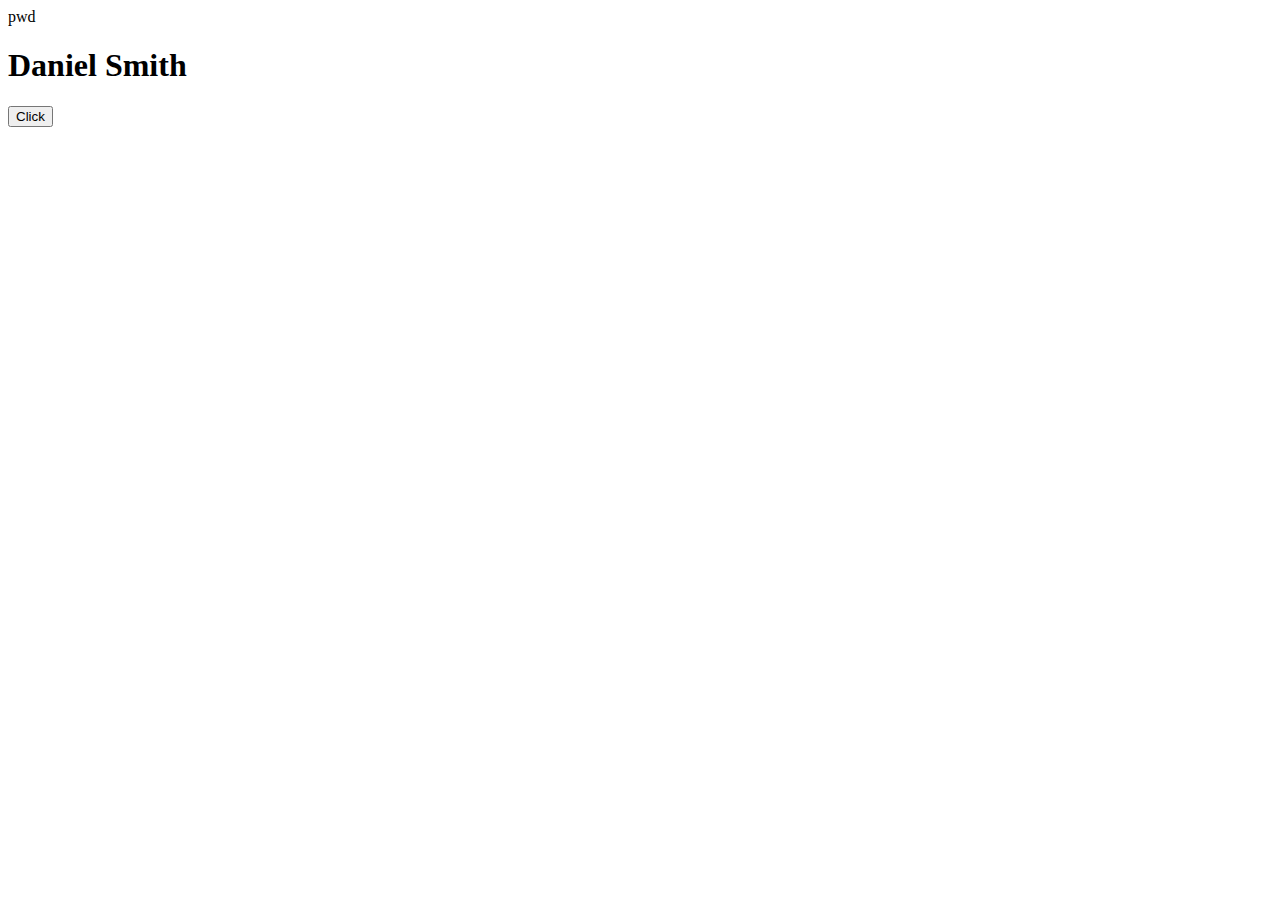
==== index.html @ 48cdaa9e "editing stuff" ====
pwd
<!DOCTYPE html>
<html>
    <head>
        <title>my personal website</title>
        <h1>Daniel Smith</h1>
        
    </head>
    <body>
        <button>Click</button>
    </body>
</html>
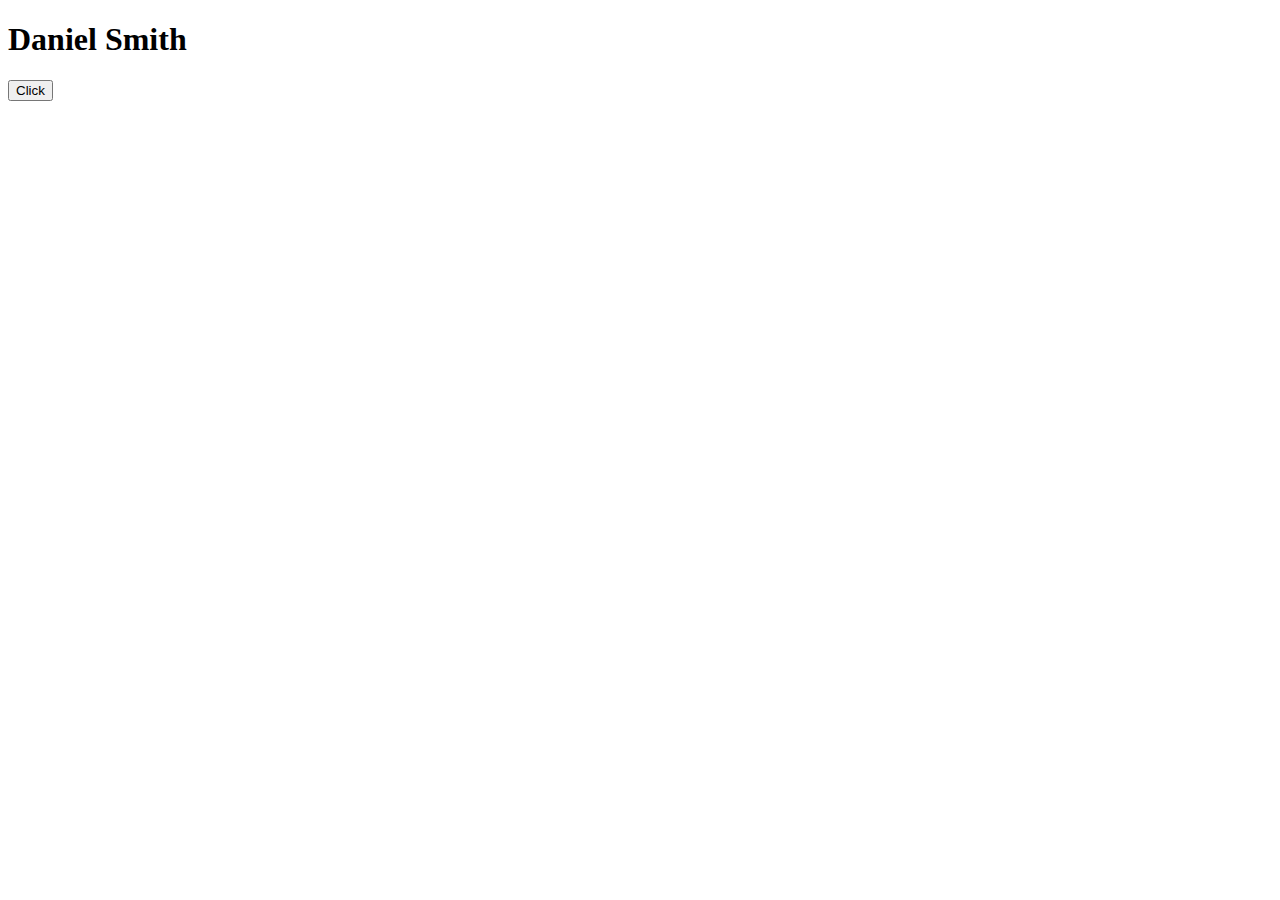
==== commit b470c82c: "fixed" ====
--- a/index.html
+++ b/index.html
@@ -1,4 +1,4 @@
-pwd
+
 <!DOCTYPE html>
 <html>
     <head>
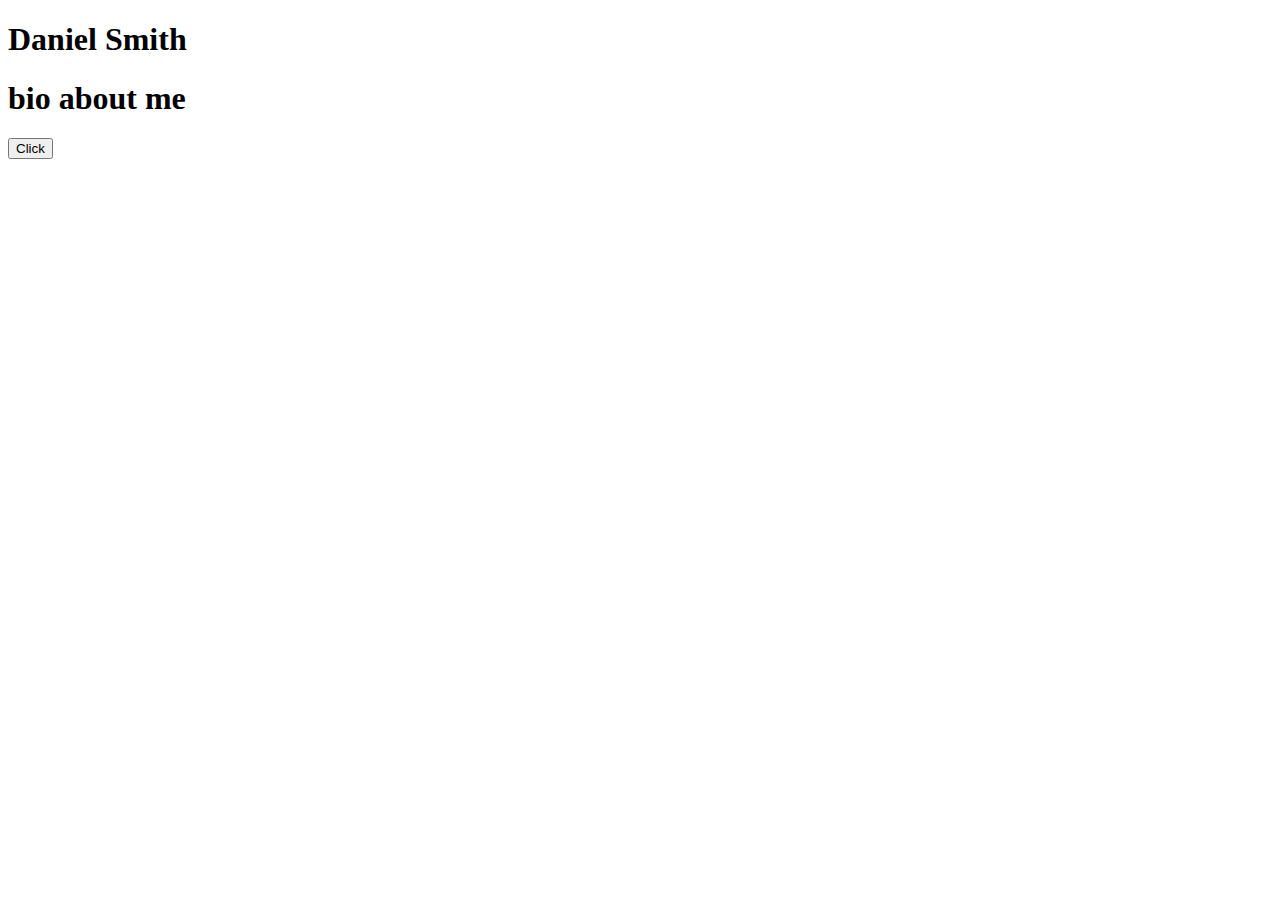
==== commit 055b7a73: "added the bio about me outline" ====
--- a/index.html
+++ b/index.html
@@ -2,11 +2,13 @@
 <!DOCTYPE html>
 <html>
     <head>
+        <link rel="stylesheet" type="text/css" href="style.css">
         <title>my personal website</title>
-        <h1>Daniel Smith</h1>
+        <h1 class="title">Daniel Smith</h1>
         
     </head>
     <body>
+        <h1>bio about me</h1>
         <button>Click</button>
     </body>
 </html>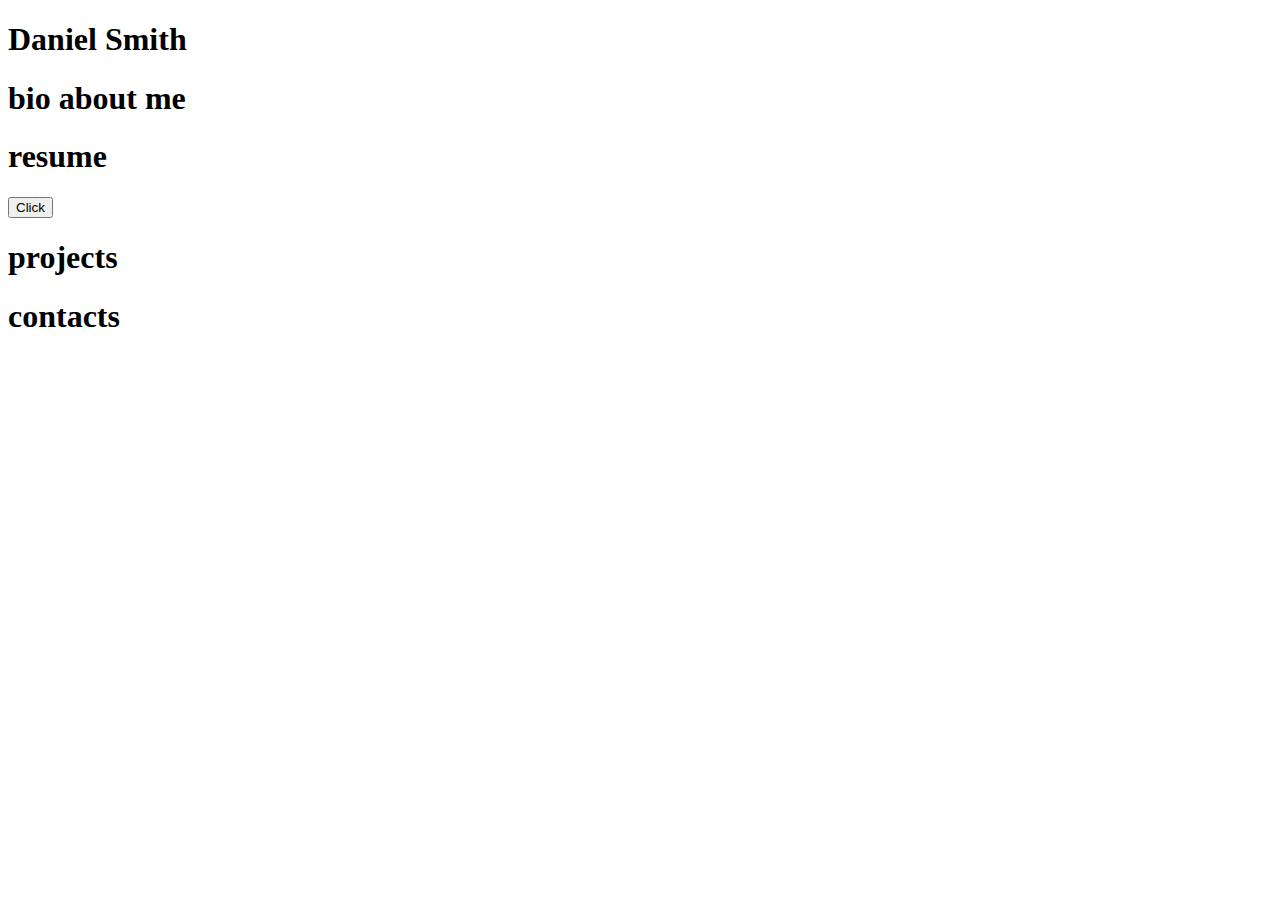
==== commit 0f11cc2d: "roughly done with outline" ====
--- a/index.html
+++ b/index.html
@@ -9,6 +9,9 @@
     </head>
     <body>
         <h1>bio about me</h1>
+        <h1>resume</h1>
         <button>Click</button>
+        <h1>projects</h1>
+        <h1>contacts</h1>
     </body>
 </html>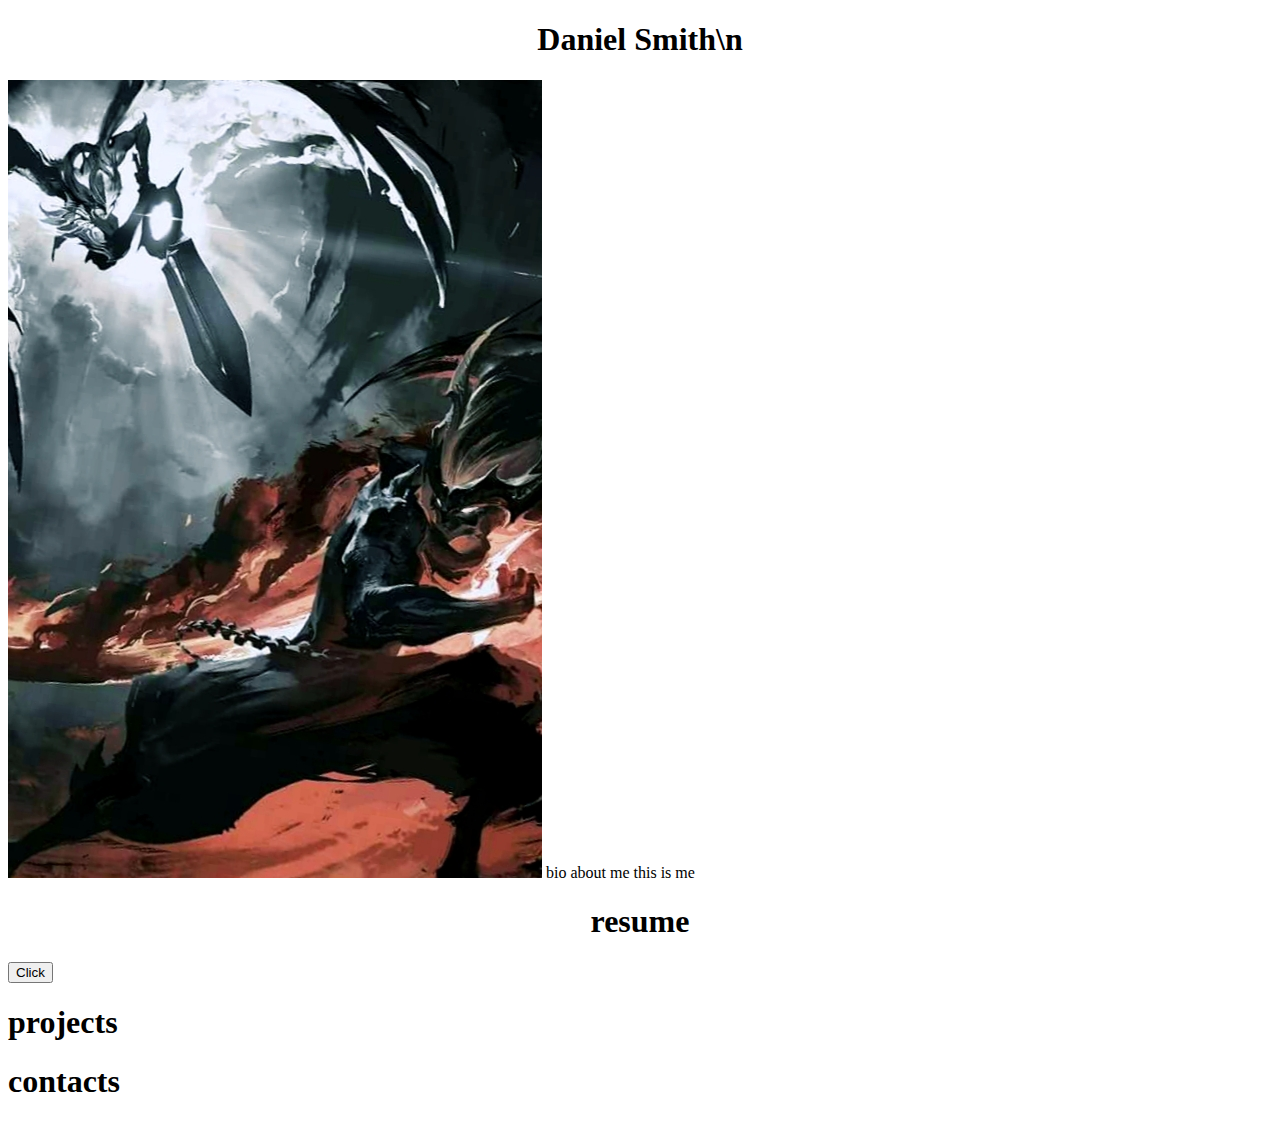
==== commit b45aab18: "tried to make bio inline" ====
--- a/index.html
+++ b/index.html
@@ -4,12 +4,16 @@
     <head>
         <link rel="stylesheet" type="text/css" href="style.css">
         <title>my personal website</title>
-        <h1 class="title">Daniel Smith</h1>
+        <h1 class="title">Daniel Smith\n</h1>
         
     </head>
     <body>
-        <h1>bio about me</h1>
-        <h1>resume</h1>
+        <div class="Bio">
+            <img src="test.jpg">
+            <span>bio about me</span>
+            <span>this is me</span>
+        </div>
+        <h1 class="title">resume</h1>
         <button>Click</button>
         <h1>projects</h1>
         <h1>contacts</h1>
--- a/style.css
+++ b/style.css
@@ -0,0 +1,8 @@
+.title {
+    text-align: center;
+}
+
+.Bio{
+    display: inline;
+
+}
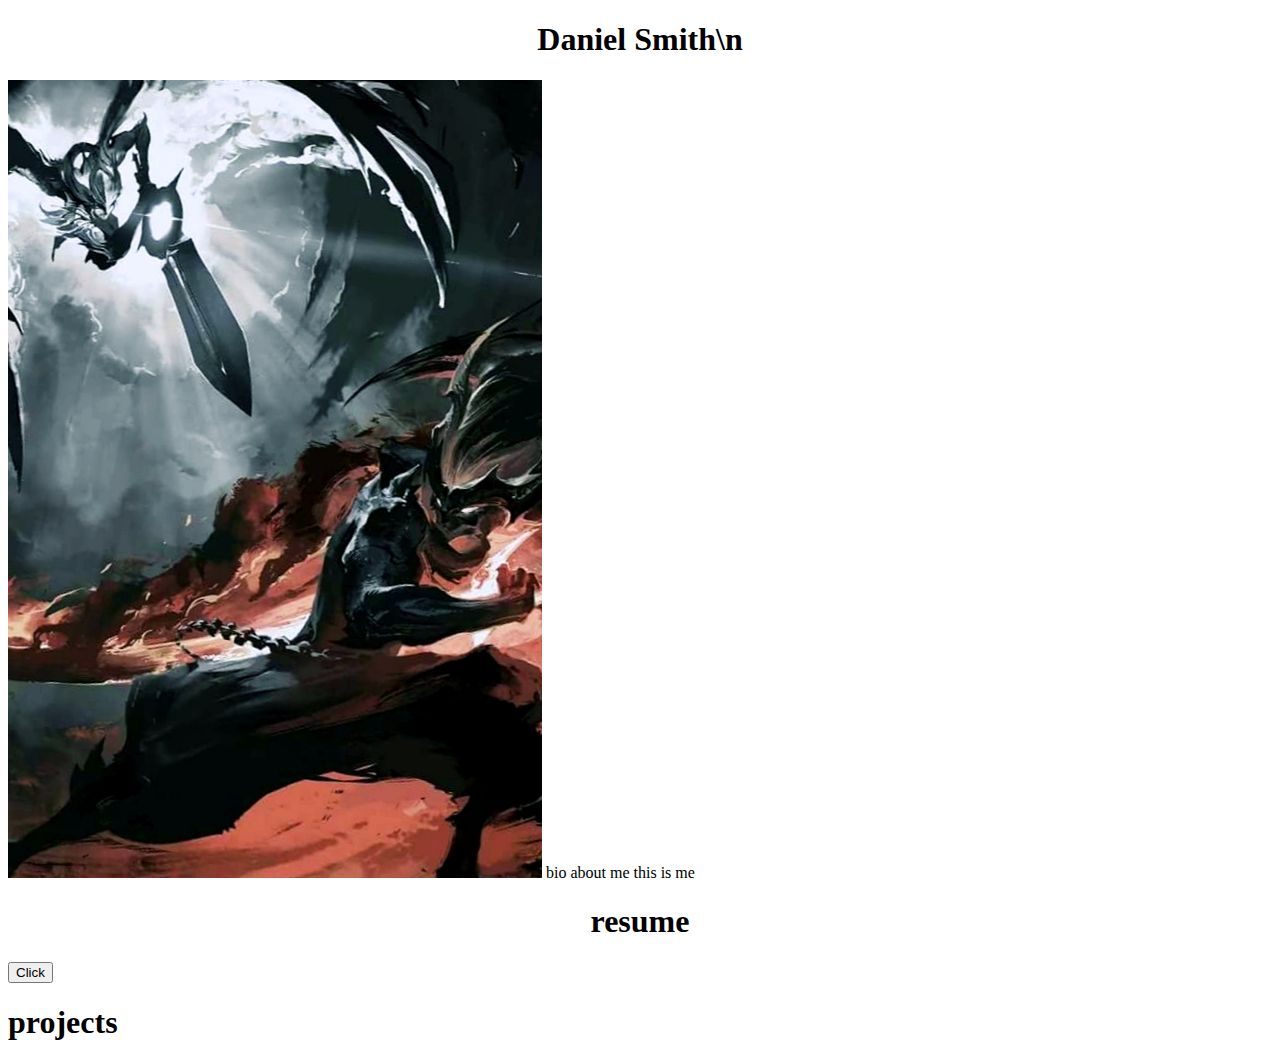
==== commit 9e3b97b6: "error" ====
--- a/index.html
+++ b/index.html
@@ -16,6 +16,5 @@
         <h1 class="title">resume</h1>
         <button>Click</button>
         <h1>projects</h1>
-        <h1>contacts</h1>
     </body>
 </html>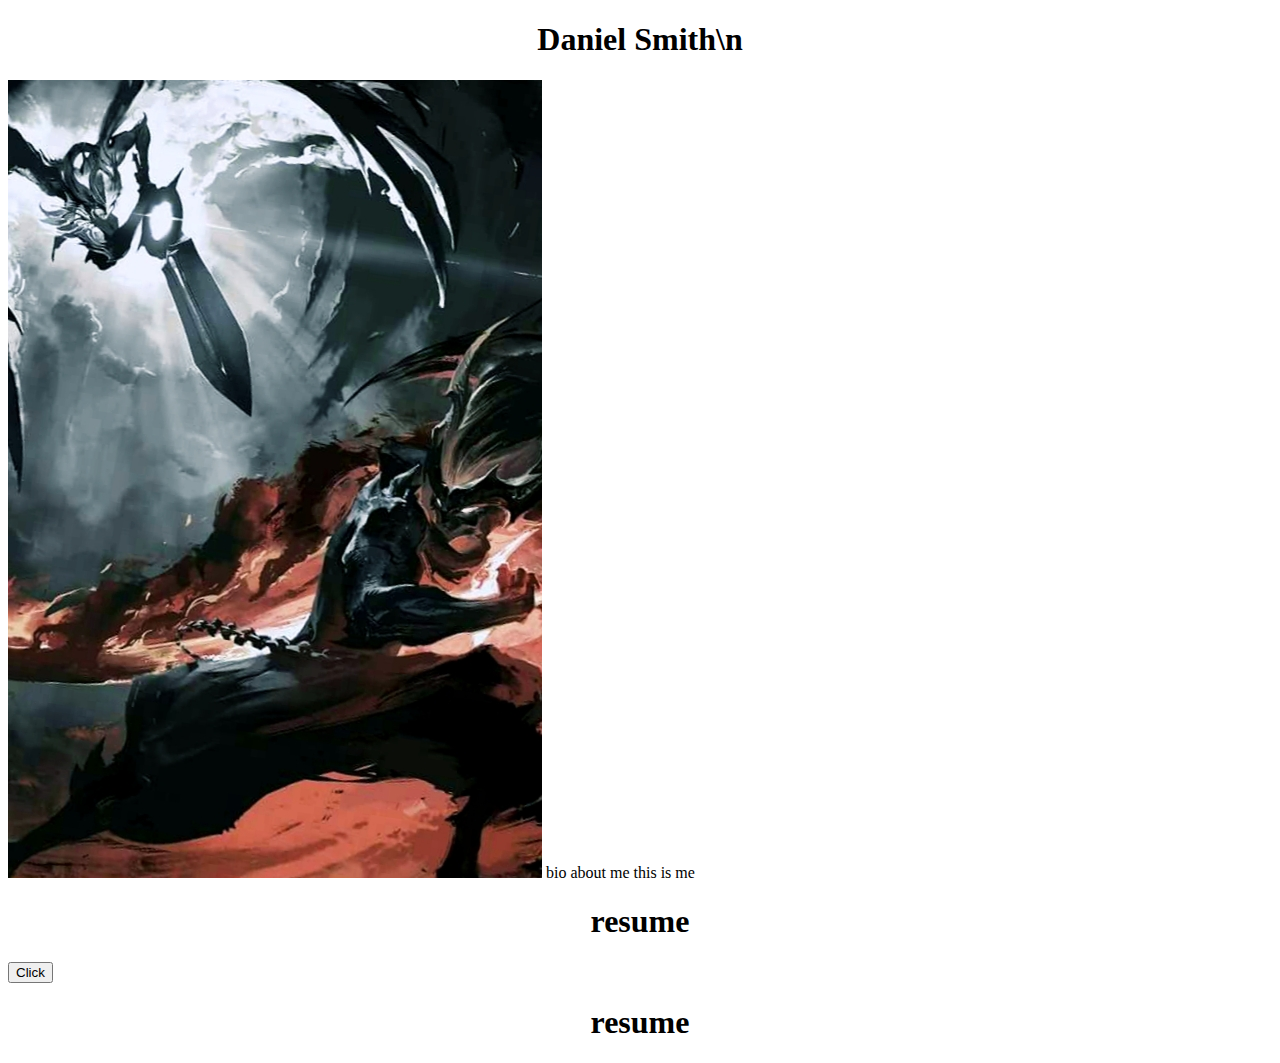
==== commit aebe07c1: "lol" ====
--- a/index.html
+++ b/index.html
@@ -15,6 +15,7 @@
         </div>
         <h1 class="title">resume</h1>
         <button>Click</button>
-        <h1>projects</h1>
+        <h1 class="title">resume</h1>
+        
     </body>
 </html>